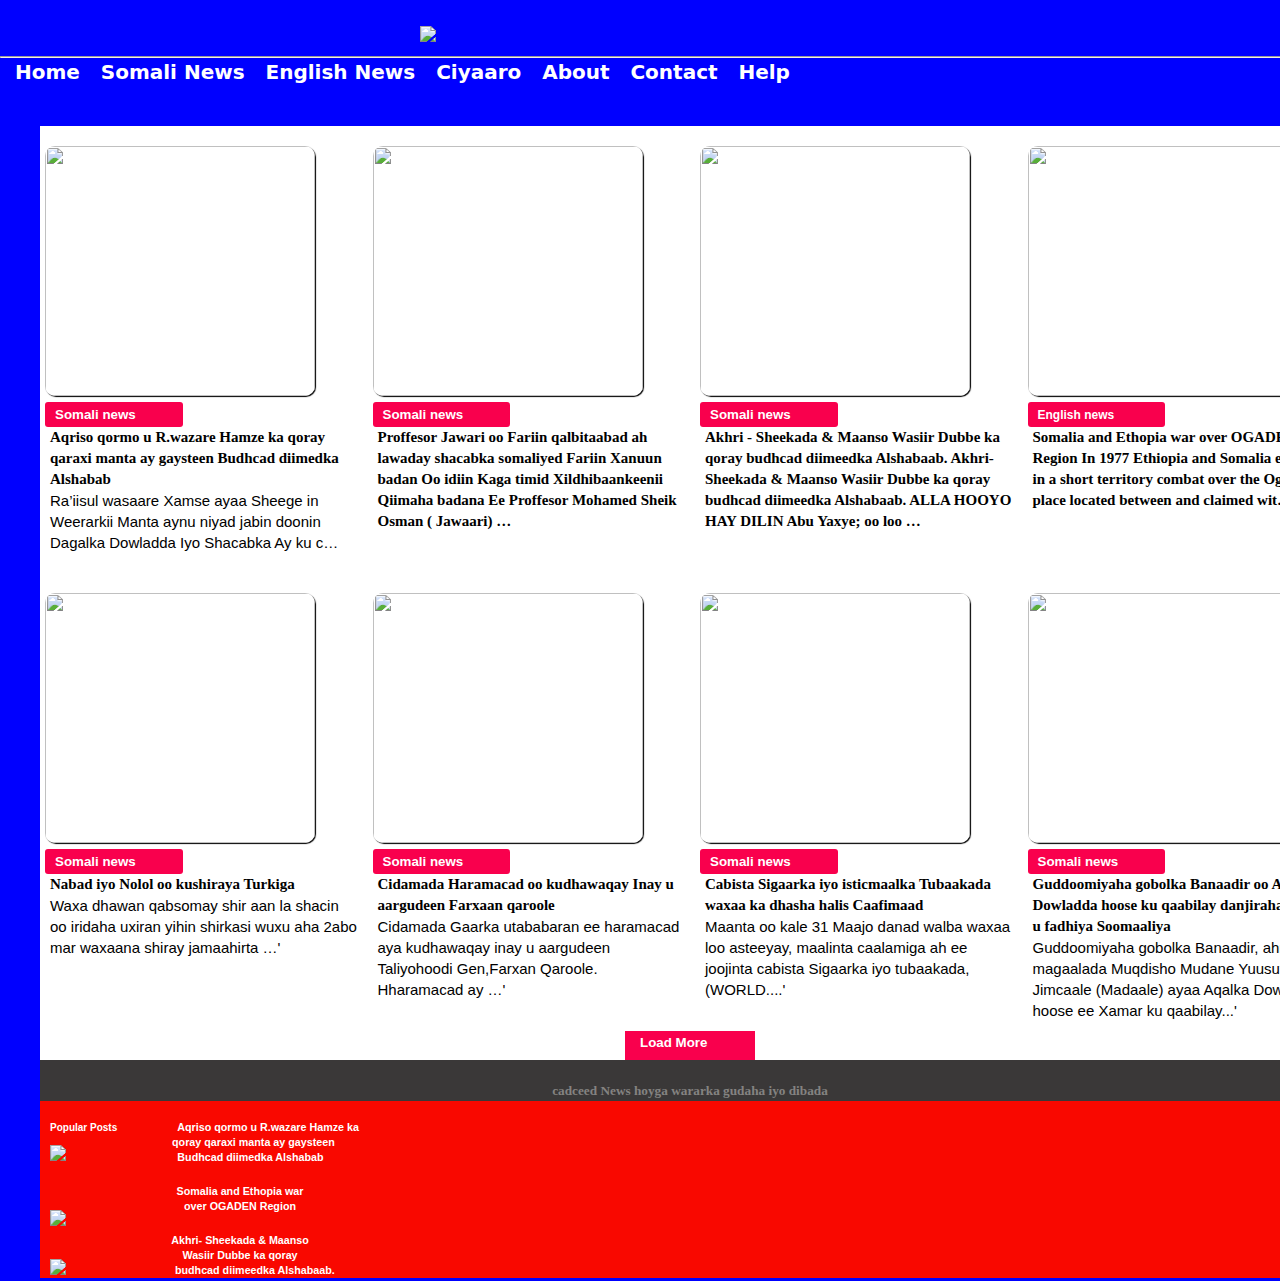
==== index.html @ 7134af53 "Add files via upload" ====
<!DOCTYPE html>
<html lang="en">
<head>
    <meta charset="UTF-8">
    <meta http-equiv="X-UA-Compatible" content="IE=edge">
    <meta name="viewport" content="width=device-width, initial-scale=1.0">
    <title>CADCEED NEWS PROJECT</title>
    <link rel="stylesheet" type="text/css" href="style.css">
</head>
<body>
<div class="body">
    <div class="brand">
     <img src="images/AVvXsEgpKJiy2JDeL8B6itOSBKCt-0Oa.png">
    </div>
 <hr>
 
 <nav>
 <div class="navanchor">
   <a href="C:\Users\Abdik\Desktop\cadceednews\index.html"> Home </a> &nbsp;&nbsp;&nbsp;
   
    
   <a href="C:\Users\Abdik\Desktop\cadceednews\anchor links\somali news.html">Somali News </a>&nbsp;&nbsp;&nbsp;
   <a href="C:\Users\Abdik\Desktop\cadceednews\anchor links\english news.html">English News </a>&nbsp;&nbsp;&nbsp;
   
    
   <a href="C:\Users\Abdik\Desktop\cadceednews\anchor links\ciyaaraha.html"> Ciyaaro  </a>&nbsp;&nbsp;&nbsp;
   <a href="C:\Users\Abdik\Desktop\cadceednews\anchor links\about.html">About</a>&nbsp;&nbsp;&nbsp;
   <a href="C:\Users\Abdik\Desktop\cadceednews\anchor links\contact.html">Contact</a>&nbsp;&nbsp;&nbsp;
   <a href="C:\Users\Abdik\Desktop\cadceednews\anchor links\help.html">Help</a>
 </nav>
 </div>
 </div>
 
 <!-- qeybta wararka -->
 <div class="conteiner">
   
    <section class="news_list">
        <div>
 
   <img src="images/FB_IMG_1667059009685.jpgw72-h72.png">
     <div class="btn">
      <button>Somali news</button>
     </div>
  
     <h3>Aqriso qormo u R.wazare Hamze ka qoray qaraxi manta ay gaysteen Budhcad diimedka Alshabab</h2>
  
     <p style="font-weight: lighter;">Ra’iisul wasaare Xamse ayaa Sheege in Weerarkii Manta aynu niyad jabin doonin Dagalka Dowladda Iyo Shacabka Ay ku c…</p>
    

</div>

   <div>
 <img src="images/FB_IMG_1665000629612.jpgw72-h72.png" style="box-shadow: black;">
 <div class="btn">
  <button>Somali news</button>
 </div>
 <h3>Proffesor Jawari oo Fariin qalbitaabad ah lawaday shacabka somaliyed
    Fariin Xanuun badan Oo idiin Kaga timid  Xildhibaankeenii Qiimaha badana Ee Proffesor Mohamed Sheik Osman ( Jawaari)  …</h3>
 
   </div>
 <div>
 <img src="images/FB_IMG_1665744203692.jpgw72-h72.png">
 <div class="btn">
  <button>Somali news</button>
 </div>
 <h3><span>Akhri</span> - Sheekada & Maanso Wasiir Dubbe ka qoray budhcad diimeedka Alshabaab.
    Akhri- Sheekada & Maanso Wasiir Dubbe ka qoray budhcad diimeedka Alshabaab. ALLA HOOYO HAY DILIN Abu Yaxye; oo loo … </h3>
 
   </div>
 
 
 <div>
 <img src="images/Screenshot_20221022-201952_Googl.png">
 <div class="btn">
  <button style="font-size: 12px;">English news</button>
  </div>
<h3>Somalia and Ethopia war over OGADEN Region
    In 1977 Ethiopia and Somalia engaged in a short territory combat over the Ogaden place located between and claimed wit…
 </h3>
 </div>
 
 </section>
 <section class="news_list">
   <div>
 <img src="images/FB_IMG_1652642054692.jpgw72-h72.png">
 <div class="btn">
  <button>Somali news</button>
 </div>
 <h2>Nabad iyo Nolol oo kushiraya Turkiga </h2>
  <p> Waxa dhawan qabsomay shir aan la shacin oo iridaha uxiran yihin shirkasi wuxu aha 2abo mar waxaana shiray jamaahirta …'</p>
 
   </div>
 <div>
  <img src="images/FB_IMG_1664812729539.jpgw72-h72.png">
  <div class="btn">
    <button>Somali news</button>
   </div>
 <h2>Cidamada Haramacad oo kudhawaqay Inay u aargudeen Farxaan qaroole </h2>
  <p> 
    Cidamada Gaarka utababaran ee haramacad aya kudhawaqay inay u aargudeen Taliyohoodi Gen,Farxan Qaroole. Hharamacad ay …'</p>
 
 
   </div>
 
 
   <div>
    <img src="images/DUF-1200x630.png">
    <div class="btn">
      <button>Somali news</button>
     </div>
   <h2>Cabista Sigaarka iyo isticmaalka Tubaakada waxaa ka dhasha halis Caafimaad </h2>
    <p> 
      Maanta oo kale 31 Maajo danad walba waxaa loo asteeyay, maalinta caalamiga ah ee joojinta cabista Sigaarka iyo tubaakada, (WORLD....'</p>
   
   
     </div>
   
 
 
     <div>
      <img src="images/350463767_739690447845273_908570.png">
      <div class="btn">
        <button>Somali news</button>
       </div>
     <h2>Guddoomiyaha gobolka Banaadir oo Aqalka Dowladda hoose ku qaabilay danjiraha Turkiga u fadhiya Soomaaliya</h2>
      <p> 
        Guddoomiyaha gobolka Banaadir, ahna duqa magaalada Muqdisho Mudane Yuusuf Xuseen Jimcaale (Madaale) ayaa Aqalka Dowladda hoose ee Xamar ku qaabilay...'</p>
     
     
       </div>
     
 </section>
 <div class="bt">
 <button style="margin-left: 15px; margin-bottom: 10px;" 
 type="button">Load More</button> 
</div>
 
 
   </div> 
</div>

<div class="main">
  <img src="images/AVvXsEgpKJiy2JDeL8B6itOSBKCt-0Oa.png" alt="">
  <h5>cadceed News hoyga wararka gudaha iyo dibada</h5>
</div>
 
    
 
 
 <!-- footer -->
 <div class="footer">

 
  <h5>Popular Posts</h5> <br> <br>
  <img src="images/FB_IMG_1667059009685.jpgw72-h72.png">
   <h6 style="text-align: center;">  &nbsp;&nbsp; &nbsp; &nbsp; &nbsp;  &nbsp; &nbsp; &nbsp; &nbsp; &nbsp; Aqriso qormo u R.wazare  Hamze ka <br>  &nbsp; &nbsp; &nbsp;  &nbsp; &nbsp;qoray qaraxi  manta ay gaysteen <br>  &nbsp; &nbsp; &nbsp; &nbsp;Budhcad diimedka Alshabab</h6><br> <br>

   
  <img src="images/Screenshot_20221022-201952_Googl.png">
   <h6 style="text-align: center;">Somalia and Ethopia war <br> over OGADEN Region</h6>

    <br>  <br>
    
  <img src="images/FB_IMG_1665744203692.jpgw72-h72.png">
   <h6 style="text-align: center;">Akhri- Sheekada & Maanso <br> Wasiir Dubbe ka qoray <br> &nbsp; &nbsp; &nbsp; &nbsp; &nbsp; budhcad diimeedka Alshabaab. </h6>
  
  </div>

</body>
</html>
---- style.css ----
* {
	box-sizing: border-box;
	padding: 0;
	margin: 0;
}
body {
	font-family: 'georgia', serif;
  line-height: 1.4;
  color: #000000;
  background-color: blue;
}
.body {
	background-color: blue;
	color: #fff;
	font-size: 20px;
	font-family: system-ui, -apple-system, BlinkMacSystemFont, 'Segoe UI', Roboto, Oxygen, Ubuntu, Cantarell, 'Open Sans', 'Helvetica Neue', sans-serif;
	padding-bottom: 20px;
	
 }
hr{
	color: #fff;
}

nav{
    
    font-size: 20px;

  }

.navanchor{
    margin: 0 15px;
    font-weight: bold;
	
    
  }
  nav a{
	color: white;
	text-decoration: none;
  }
  @media screen and (max-width:5000px){
	.navanchor {
		display: flex;
		width: 1000px;
	}
	hr{
		width: 1600px;
	}
	.body{
		position: relative;
	}
	.conteiner{
		background-color: #fff;
		margin-left: 40px;
		margin-right: -40px;
		background-size: cover;
		background-position: center;
		margin-bottom: -20px;
		width: 1300px;
		
	}
	.brand img {
		width: 250px;
		height: auto;
		margin-top: 10px;
		margin-left: 400px;
		
		
	}
	.btn{
		background-color: #f9004d;
		color: white;
		font-weight: bold;
		padding: 1px 10px;
		margin-left: 5px;
		margin-right: 175px;
		border-radius: 3px;
		
	   
	
	}
	button{
		color: white;
		display: inline;
		margin-left: auto;
		margin-right: auto;
		font-weight: bold;
		background-color: #f9004d;
		border: 12px #f9004d;
	
	}
	
	.news_list{
		display: grid;
		grid-template-columns: repeat(4, 1fr);
		grid-gap: 10px;
		margin-bottom: 10px;
		margin-top: 15px;
		margin-top: 20px;
	}
	.news_list img {
		 width: 270px;
		 height: 250px;
		  box-shadow:1px  1px 1px 1px #0f0c0ccc;
		  border-radius: 10px;
		  margin-top: 20px;
		  box-shadow:1px 1px 1px black;
		   margin-left: 5px;margin-right: -10px;
	}
	.news_list p {
		font-size: 15px;
		font-family: Arial, Helvetica, sans-serif;
		font-weight: 100;
		margin-left: 10px;
	}
	.news_list h3 {
		font-size: 15px;
		font-weight: bold;
		margin-left: 10px;
	}
	.news_list h2 {
		font-size: 15px;
		font-weight: bold;
		margin-left: 10px;
	}
	.bt{
		background-color: #f9004d;
		color: white;
		text-decoration: none;
		font-weight: bold;
		margin-right: auto;
		margin-left: auto;
		width: 10%;
		margin-bottom: 140px;
		
		
		
	}
	
	.main{
		background-color: #3a3838;
		margin-left: 40px;
		margin-right: 40px;
		margin-top: -140px;
		width: 1300px;
		
	}
	.footer{
		background-color: #f90800;
		margin-left: 40px;
		margin-right: 40px;
		justify-content: space-between;
		width: 1300px;
		
	
	}
	.footer img{
		width: 55px;
		overflow: auto;
		margin-left: 10px;
	}
	.footer h5{
	color: white;
	font-weight: bold;
	position: absolute;
	left: 2px;
	top: 2px;
	font-size: 10px;
	font-family: Arial, Helvetica, sans-serif;
	margin-top: 18px;
	margin-left: 8px;
	
	
	}
	.footer h6{
		color: white;
		font-family: Arial, Helvetica, sans-serif;
		display: block;
		margin-top: -48px;
		margin-left: -900px;
	
	
	
	
	}
	.main img{
		width: 200px;
		height: auto;
		margin-top: 10px;
		flex: 20px;
		
	
	}
	

  }
	
  
	
  
  a:hover{
	background-color: red;
	font-size: 12px;
	padding: 2px;
}
.brand {
	margin-left: 20px;
	font-size: 40px;

}
.brand img {
	width: 250px;
	height: auto;
	margin-top: 10px;
	margin-left: 400px;
    
	
}

/* qeybta wararka */

.conteiner{
    background-color: #fff;
    margin-left: 40px;
    margin-right: 40px;
	background-size: cover;
	background-position: center;
	margin-bottom: -20px;
}
.btn{
    background-color: #f9004d;
    color: white;
    font-weight: bold;
    padding: 1px 10px;
	margin-left: 5px;
	margin-right: 175px;
	border-radius: 3px;
	
   

}
button{
	color: white;
	display: inline;
	margin-left: auto;
	margin-right: auto;
	font-weight: bold;
	background-color: #f9004d;
	border: 12px #f9004d;

}

.news_list{
	display: grid;
	grid-template-columns: repeat(4, 1fr);
	grid-gap: 10px;
	margin-bottom: 10px;
	margin-top: 15px;
    margin-top: 20px;
}
.news_list img {
	 width: 270px;
	 height: 250px;
	  box-shadow:1px  1px 1px 1px #0f0c0ccc;
      border-radius: 10px;
      margin-top: 20px;
	  box-shadow:1px 1px 1px black;
	   margin-left: 5px;margin-right: -10px;
}
.news_list p {
	font-size: 15px;
    font-family: Arial, Helvetica, sans-serif;
	font-weight: 100;
	margin-left: 10px;
}
.news_list h3 {
	font-size: 15px;
	font-weight: bold;
	margin-left: 10px;
}
.news_list h2 {
	font-size: 15px;
	font-weight: bold;
	margin-left: 10px;
}
.bt{
    background-color: #f9004d;
    color: white;
	text-decoration: none;
    font-weight: bold;
	margin-right: auto;
	margin-left: auto;
	width: 10%;
	margin-bottom: 140px;
	
	
	
}

.main{
	background-color: #3a3838;
	margin-left: 40px;
	margin-right: 40px;
	margin-top: -140px;
	
}
h5{
	color: rgb(132, 131, 129);
	display: flex;
	align-items: center;
	justify-content: center;
}
.main img{
	width: 200px;
	height: auto;
	margin-top: 10px;
	margin-left: 500px;
    

}

.footer{
	background-color: #f90800;
	margin-left: 40px;
	margin-right: 40px;
	justify-content: space-between;
	position: relative;
	

}
.footer img{
	width: 55px;
	overflow: auto;
	margin-left: 10px;
}
.footer h5{
color: white;
font-weight: bold;
position: absolute;
left: 2px;
top: 2px;
font-size: 10px;
font-family: Arial, Helvetica, sans-serif;
margin-top: 18px;
margin-left: 8px;


}
.footer h6{
	color: white;
	font-family: Arial, Helvetica, sans-serif;
	display: block;
	margin-top: -48px;
	margin-left: -900px;




}
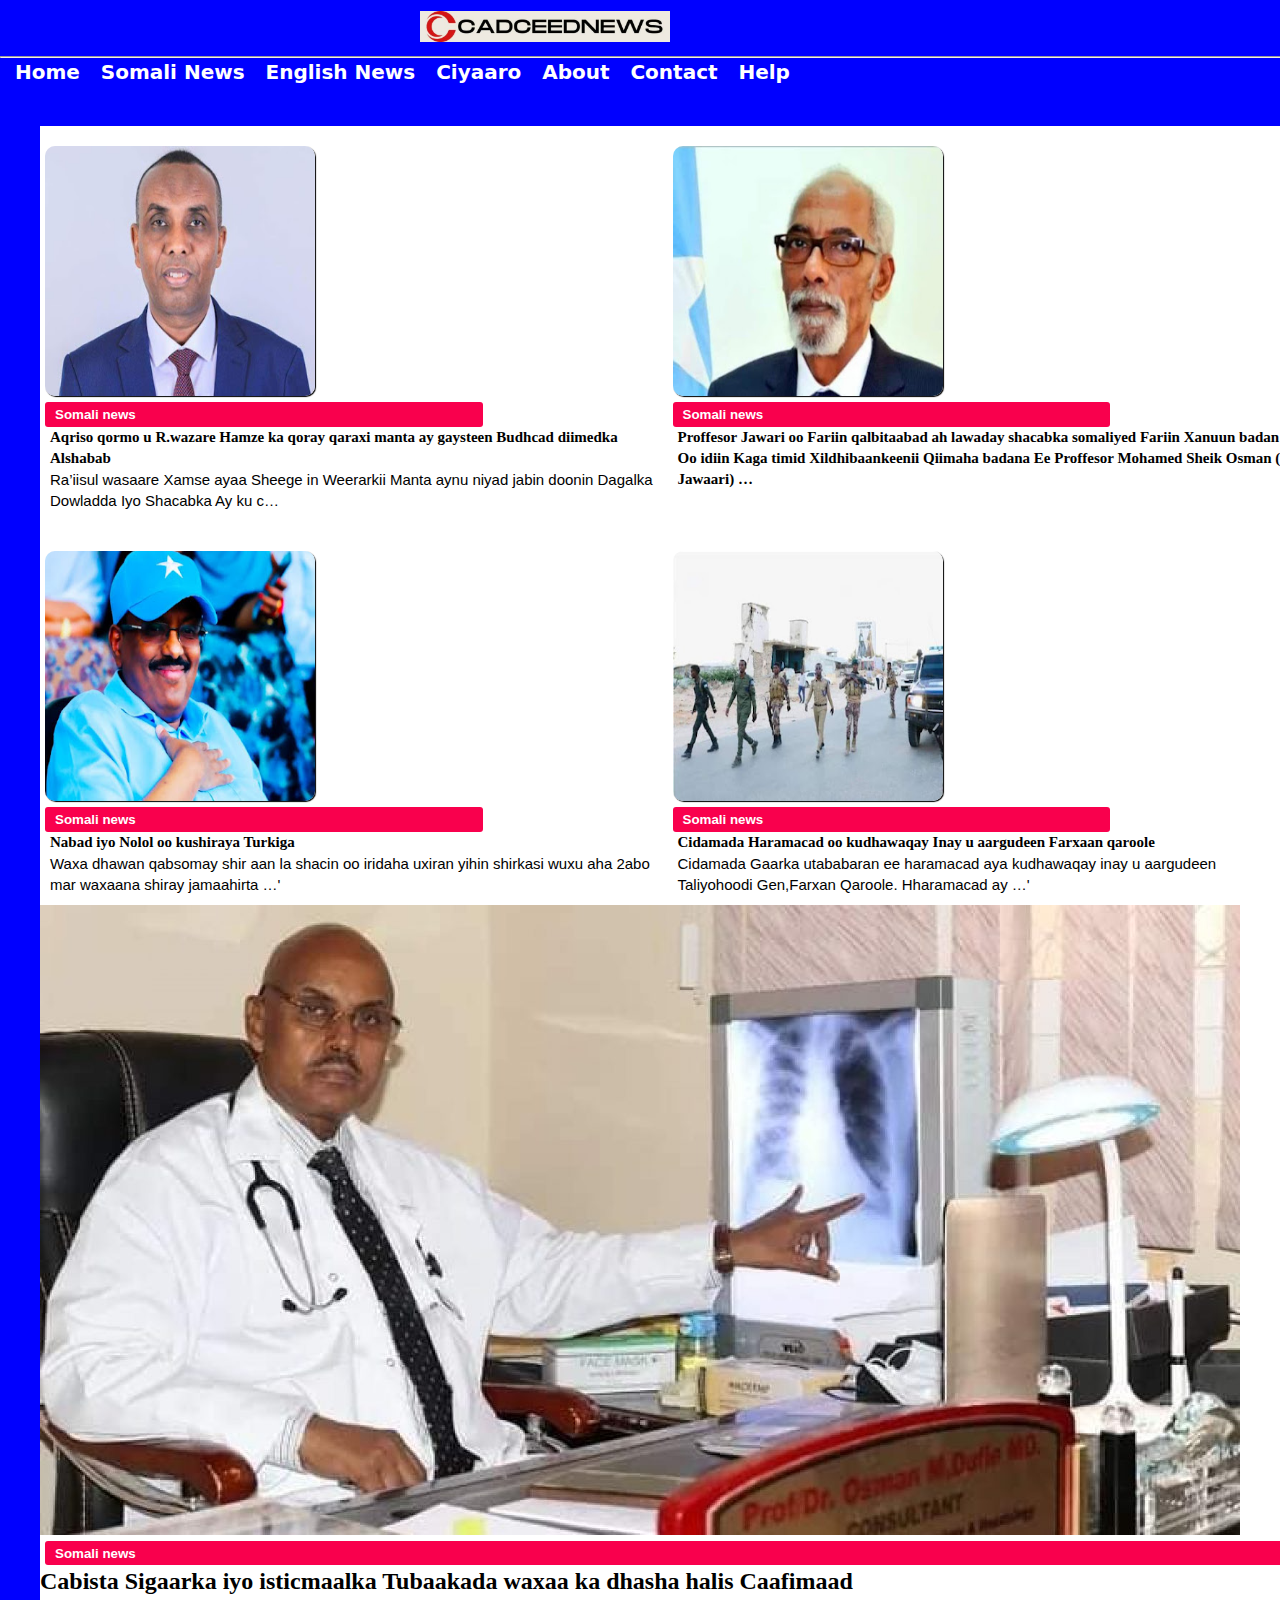
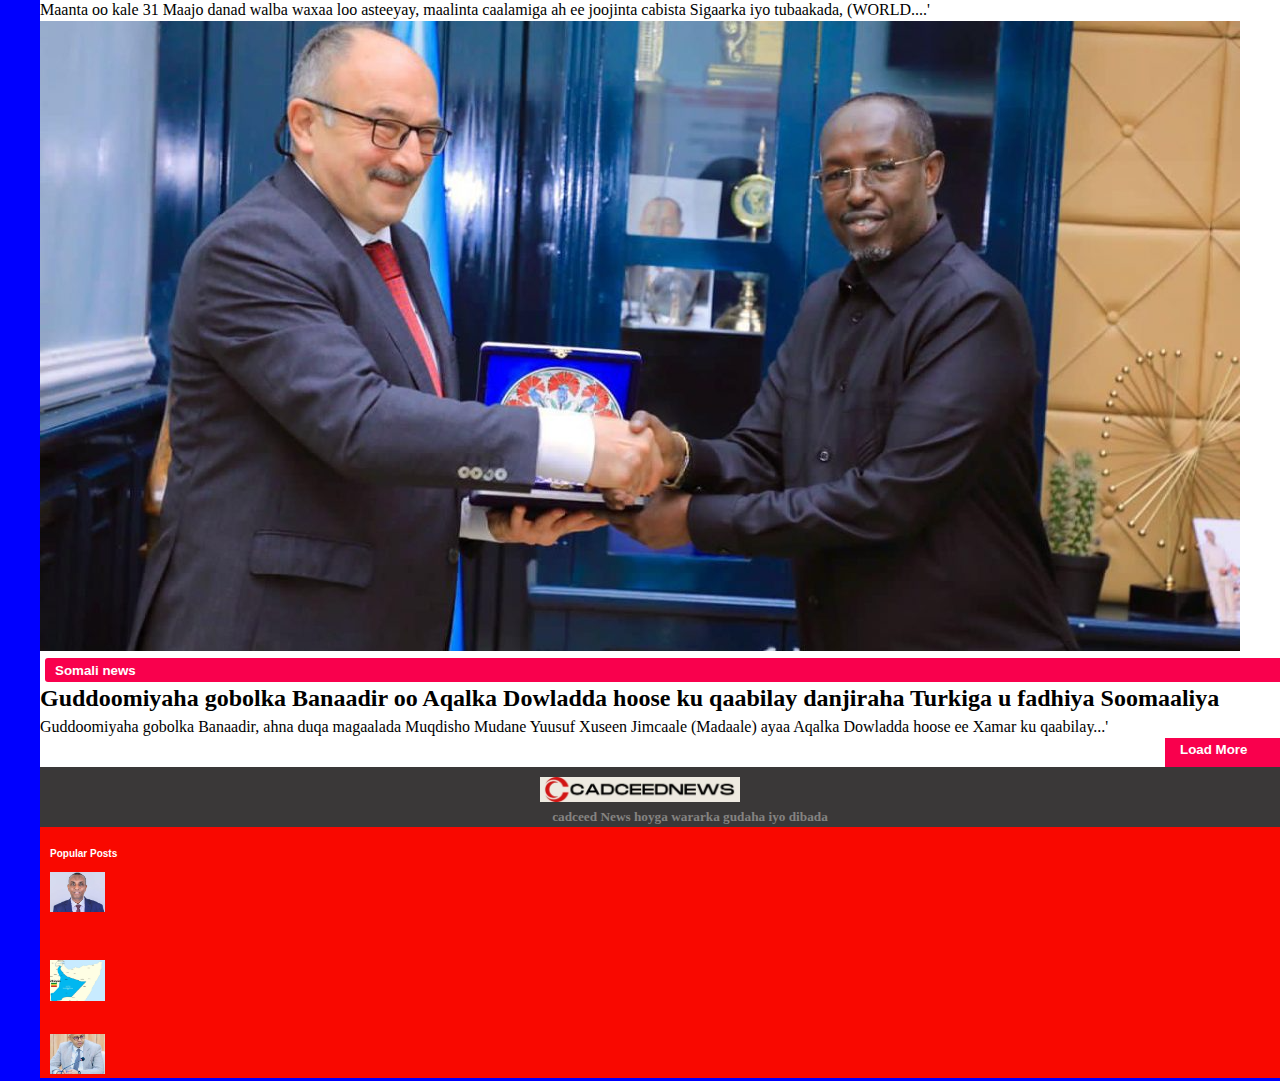
==== commit 61d89837: "index.html" ====
--- a/index.html
+++ b/index.html
@@ -101,8 +101,8 @@
  
  
    </div>
- 
- 
+ </section>
+ <section>
    <div>
     <img src="images/DUF-1200x630.png">
     <div class="btn">
@@ -167,4 +167,4 @@
   </div>
 
 </body>
-</html>+</html>
--- a/style.css
+++ b/style.css
@@ -55,7 +55,7 @@
 		background-size: cover;
 		background-position: center;
 		margin-bottom: -20px;
-		width: 1300px;
+		width: 2500px;
 		
 	}
 	.brand img {
@@ -149,7 +149,7 @@
 		margin-left: 40px;
 		margin-right: 40px;
 		justify-content: space-between;
-		width: 1300px;
+		width: 5000px;
 		
 	
 	}
